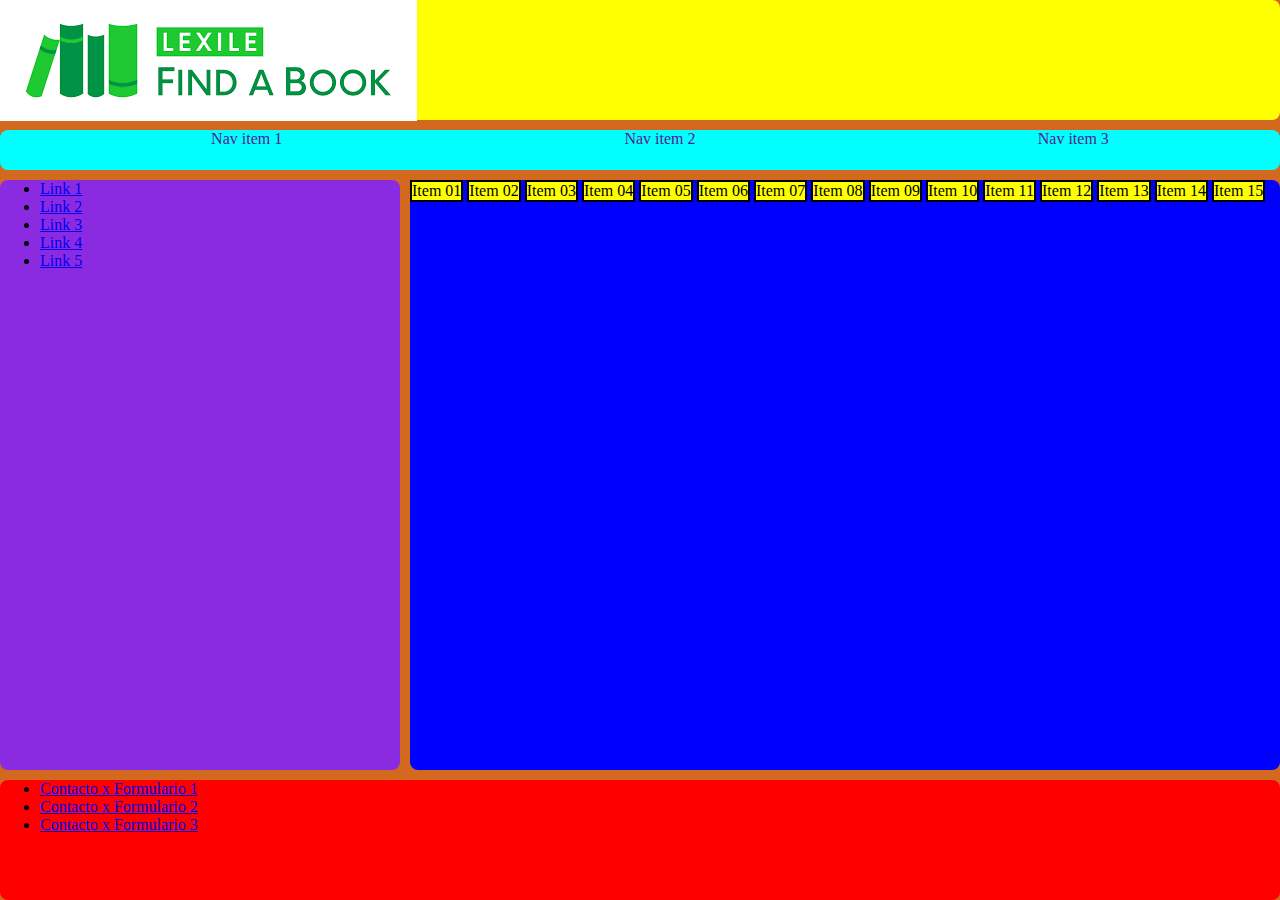
==== index.html @ 99a1b879 "Initial commit." ====
<!DOCTYPE html>
<html lang="es">
<head>
    <meta charset="UTF-8">
    <meta name="viewport" content="width=device-width, initial-scale=1.0">
    <link href="styles.css" rel="stylesheet">
    <title>Document</title>
</head>
<body class="main_container">
    <header class="header">
        <picture>
            <img src="./assets/img/Banner.png" alt="Logo de BookFinder">
        </picture>
    </header>
    <!-- <main> -->
        <nav class="nav_bar"   >
            <!-- https://docs.emmet.io/cheat-sheet/ -->
            <!-- Emmet: ul>li*3>a -->
            <ul class="nav_bar_list">
                <li><a href="">Nav item 1</a></li>
                <li><a href="">Nav item 2</a></li>
                <li><a href="">Nav item 3</a></li>
            </ul>
        </nav>
        <aside class="aside">
            <ul>
                <li><a href="http://">Link 1</a></li>
                <li><a href="http://">Link 2</a></li>
                <li><a href="http://">Link 3</a></li>
                <li><a href="http://">Link 4</a></li>
                <li><a href="http://">Link 5</a></li>
            </ul>
        </aside>
        <section class="products_container contenido">
            <!-- Emmet: div.Item_$${Item $$}*15 -->
            <div class="Item_01">Item 01</div>
            <div class="Item_02">Item 02</div>
            <div class="Item_03">Item 03</div>
            <div class="Item_04">Item 04</div>
            <div class="Item_05">Item 05</div>
            <div class="Item_06">Item 06</div>
            <div class="Item_07">Item 07</div>
            <div class="Item_08">Item 08</div>
            <div class="Item_09">Item 09</div>
            <div class="Item_10">Item 10</div>
            <div class="Item_10">Item 11</div>
            <div class="Item_10">Item 12</div>
            <div class="Item_10">Item 13</div>
            <div class="Item_10">Item 14</div>
            <div class="Item_10">Item 15</div>
        </section>
    <!-- </main> -->
    <footer class="footer_container">
        <ul class="footer">
            <li><a href="./pages/contact.html">Contacto x Formulario 1</a></li>
            <li><a href="./pages/contact.html">Contacto x Formulario 2</a></li>
            <li><a href="./pages/contact.html">Contacto x Formulario 3</a></li>
        </ul>
    </footer>
</body>
</html>
---- styles.css ----
/********* NORMALIZACIÓN - INICIO **********/

* {
    margin: 0;
    box-sizing: border-box;
}

/*********** NORMALIZACIÓN - FIN ************/

header {
    background-color: yellow;
}

nav {
    background-color: aqua;
}

aside {
    background-color: blueviolet;
}

main {
    background-color: rgb(255, 47, 179);
}

section {
    background-color: blue;
}

footer {
    background-color: red;
}

/******************* GRID BÁSICA - INICIO *****************/
.main_container {
    background-color: chocolate;
    display: grid;
    grid-template: 120px 40px 1fr 120px / 400px 1fr;  /* filas / columnas */
    grid-template-areas: "area_header area_header"
                         "area_nav area_nav"
                         "area_aside area_contenido"
                         "area_footer area_footer";
    height: 100vh;
    grid-gap: 10px;
}

/* Vinculo el "header" con el área 
definida en "grid-template-areas" */
.header {
    grid-area: area_header;
    border-radius: 8px;
}

/* Vinculo el "nav_bar" con el área
definida en "grid-template-areas" */
.nav_bar {
    grid-area: area_nav;
    border-radius: 8px;
}

/* Vinculo el "aside" con el área
definida en "grid-template-areas" */
.aside {
    grid-area: area_aside;   
    border-radius: 8px;
}

/* Vinculo el "contenido" con el área
definida en "grid-template-areas" */
.contenido {
    grid-area: area_contenido;
    border-radius: 8px;
}

/* Vinculo el "footer" con el área
definida en "grid-template-areas" */
.footer_container {
    grid-area: area_footer;
    border-radius: 8px;
}

/********************* GRID BÁSICA - FIN *******************/

[div^="Item"] {
    background-color:burlywood;
}

div {
    display: inline-block;
    background-color: yellow;
    border: solid 2px;
    width: 50;
    height: 50;
}

.nav_bar { /*TODO: No está funcionando el flexbox.*/
   /* display: flex;*/
   /*  flex-direction: row; */ /*Es el valor por defecto, no es necesario*/
   /* justify-content: space-around;  */
}

.nav_bar_list { /*TODO: No está funcionando el flexbox.*/
    display: flex;
    flex-direction: row;  /*Es el valor por defecto, no es necesario*/
    justify-content: space-around;
    align-content: center;
    list-style: none;  /*Le saco la viñeta a los elementos de la lista desordenada.*/
}

.nav_bar_list > li > a {
    text-decoration: none;   /*Le quito la apariencia de enlace a los anchors.*/
}
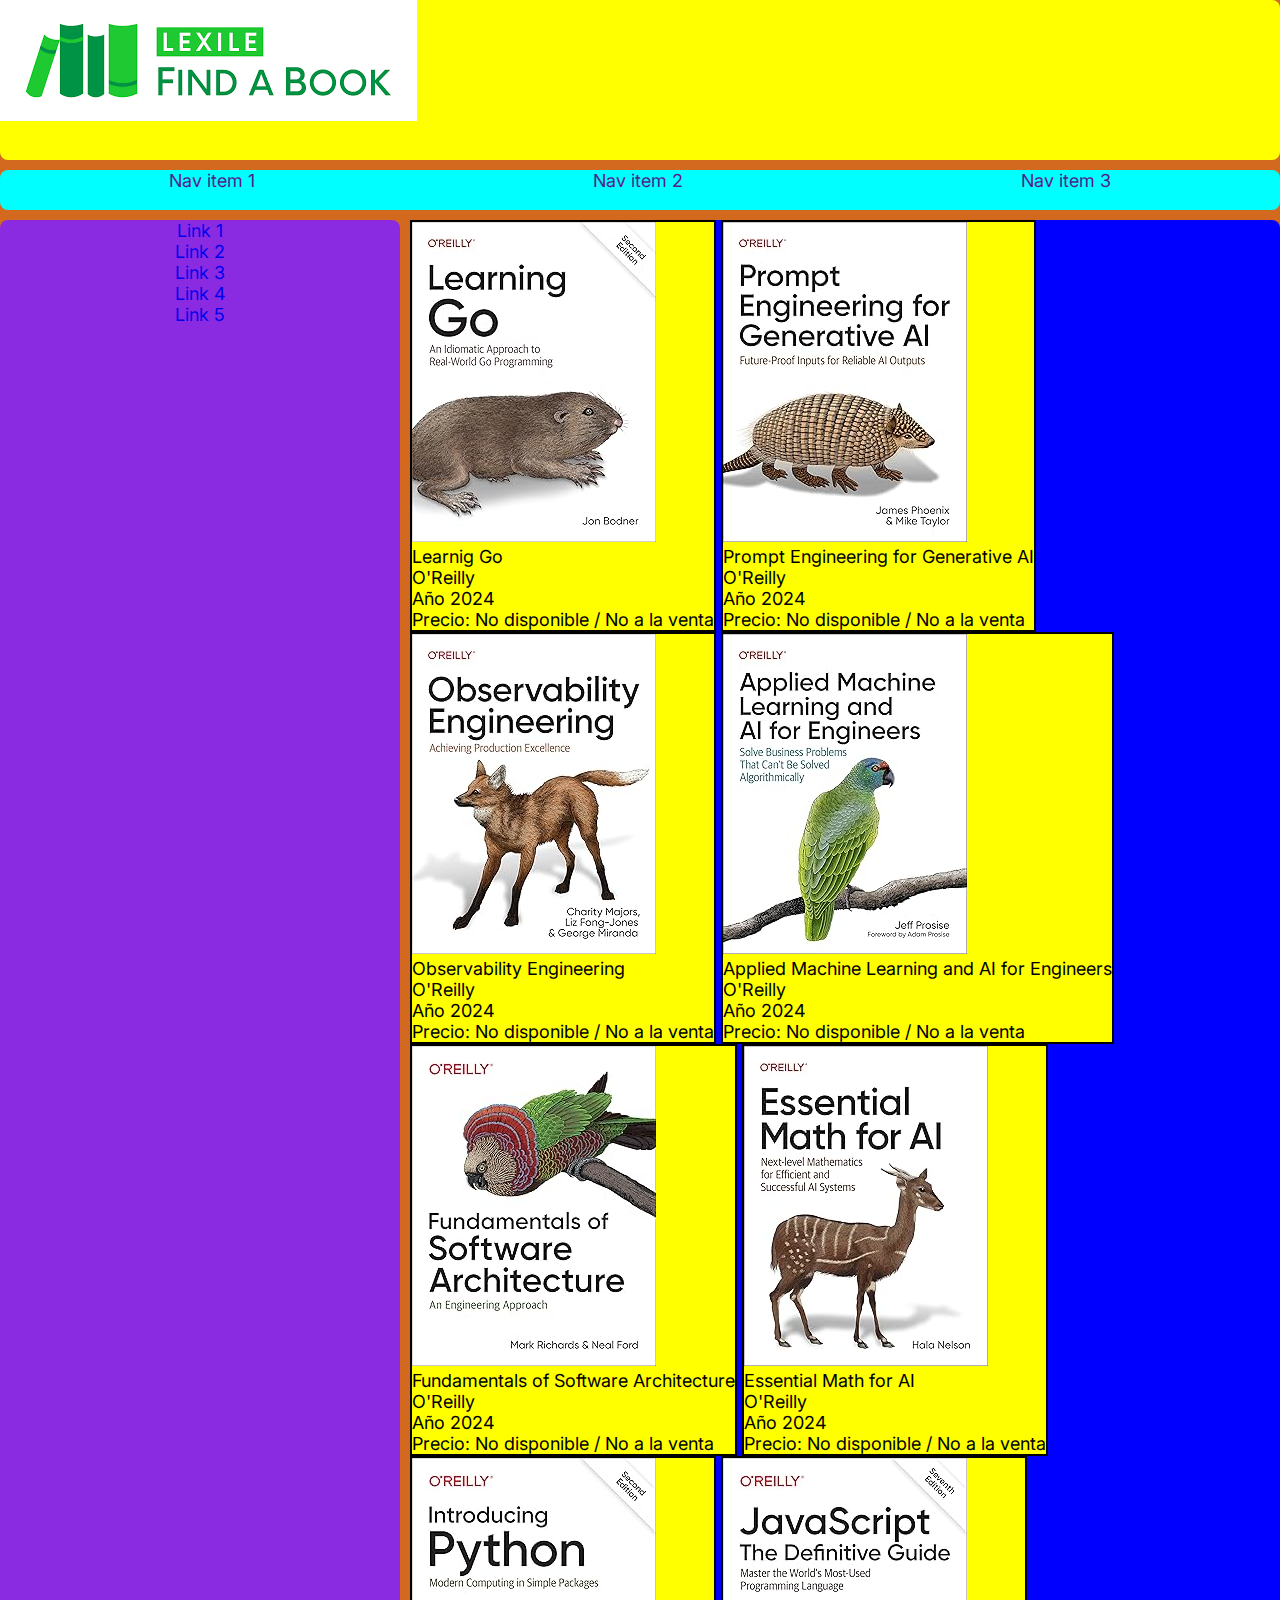
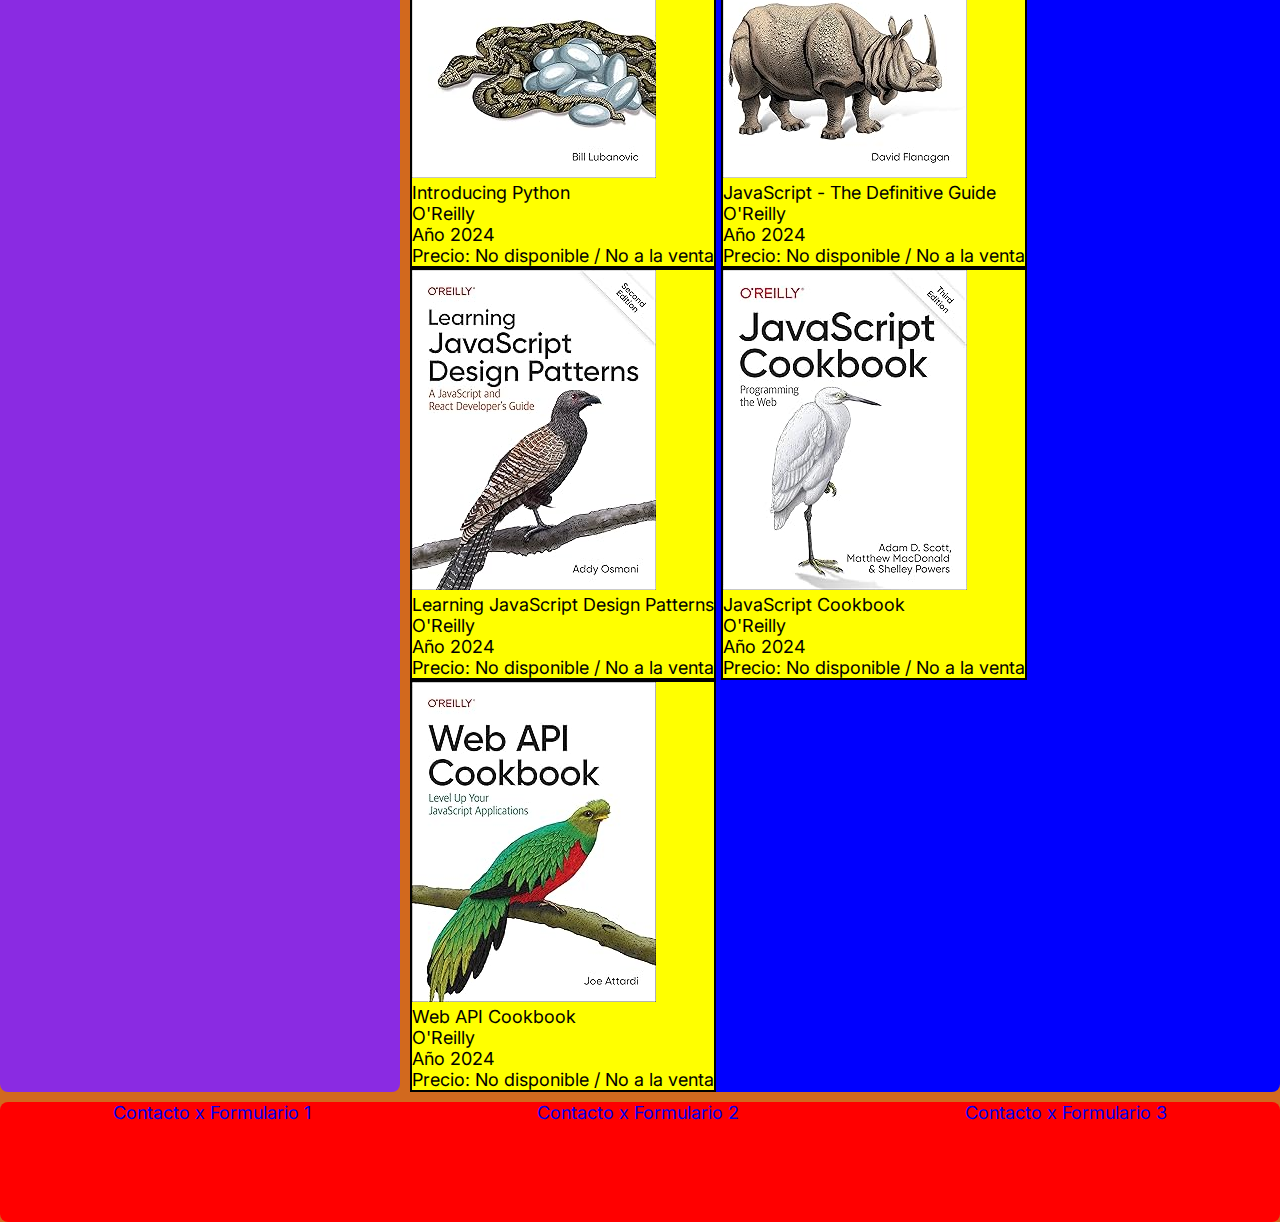
==== commit 2b421e4e: "Se agrega FormSpree, imagenes, fonts de Google. Falta responsiveness." ====
--- a/index.html
+++ b/index.html
@@ -3,8 +3,9 @@
 <head>
     <meta charset="UTF-8">
     <meta name="viewport" content="width=device-width, initial-scale=1.0">
-    <link href="styles.css" rel="stylesheet">
-    <title>Document</title>
+    <link href="styles/styles-common.css" rel="stylesheet">
+    <link href="styles/styles-index.css" rel="stylesheet">
+    <title>TecnoLibros</title>
 </head>
 <body class="main_container">
     <header class="header">
@@ -23,35 +24,119 @@
             </ul>
         </nav>
         <aside class="aside">
-            <ul>
-                <li><a href="http://">Link 1</a></li>
-                <li><a href="http://">Link 2</a></li>
-                <li><a href="http://">Link 3</a></li>
-                <li><a href="http://">Link 4</a></li>
-                <li><a href="http://">Link 5</a></li>
+            <ul class="aside_list">
+                <li><a href="#">Link 1</a></li>
+                <li><a href="#">Link 2</a></li>
+                <li><a href="#">Link 3</a></li>
+                <li><a href="#">Link 4</a></li>
+                <li><a href="#">Link 5</a></li>
             </ul>
         </aside>
         <section class="products_container contenido">
             <!-- Emmet: div.Item_$${Item $$}*15 -->
-            <div class="Item_01">Item 01</div>
-            <div class="Item_02">Item 02</div>
-            <div class="Item_03">Item 03</div>
-            <div class="Item_04">Item 04</div>
-            <div class="Item_05">Item 05</div>
-            <div class="Item_06">Item 06</div>
-            <div class="Item_07">Item 07</div>
-            <div class="Item_08">Item 08</div>
-            <div class="Item_09">Item 09</div>
-            <div class="Item_10">Item 10</div>
-            <div class="Item_10">Item 11</div>
-            <div class="Item_10">Item 12</div>
-            <div class="Item_10">Item 13</div>
-            <div class="Item_10">Item 14</div>
-            <div class="Item_10">Item 15</div>
+            <div class="Item_01">
+                <picture>
+                    <img src="./assets/img/Img01.jpg" alt="Imagen del libro 01">
+                </picture>
+                <p>Learnig Go</p>
+                <p>O'Reilly</p>
+                <p>Año 2024</p>
+                <p>Precio: No disponible / No a la venta</p>
+            </div>
+            <div class="Item_02">
+                <picture>
+                    <img src="./assets/img/Img02.jpg" alt="Imagen del libro 02">
+                </picture>
+                <p>Prompt Engineering for Generative AI</p>
+                <p>O'Reilly</p>
+                <p>Año 2024</p>
+                <p>Precio: No disponible / No a la venta</p>
+            </div>
+            <div class="Item_03">
+                <picture>
+                    <img src="./assets/img/Img03.jpg" alt="Imagen del libro 03">
+                </picture>
+                <p>Observability Engineering</p>
+                <p>O'Reilly</p>
+                <p>Año 2024</p>
+                <p>Precio: No disponible / No a la venta</p>
+            </div>
+            <div class="Item_04">
+                <picture>
+                    <img src="./assets/img/Img04.jpg" alt="Imagen del libro 04">
+                </picture>
+                <p>Applied Machine Learning and AI for Engineers</p>
+                <p>O'Reilly</p>
+                <p>Año 2024</p>
+                <p>Precio: No disponible / No a la venta</p>
+            </div>
+            <div class="Item_05">
+                <picture>
+                    <img src="./assets/img/Img05.jpg" alt="Imagen del libro 05">
+                </picture>
+                <p>Fundamentals of Software Architecture</p>
+                <p>O'Reilly</p>
+                <p>Año 2024</p>
+                <p>Precio: No disponible / No a la venta</p>
+            </div>
+            <div class="Item_06">
+                <picture>
+                    <img src="./assets/img/Img06.jpg" alt="Imagen del libro 06">
+                </picture>
+                <p>Essential Math for AI</p>
+                <p>O'Reilly</p>
+                <p>Año 2024</p>
+                <p>Precio: No disponible / No a la venta</p>
+            </div>
+            <div class="Item_07">
+                <picture>
+                    <img src="./assets/img/Img07.jpg" alt="Imagen del libro 07">
+                </picture>
+                <p>Introducing Python</p>
+                <p>O'Reilly</p>
+                <p>Año 2024</p>
+                <p>Precio: No disponible / No a la venta</p>
+            </div>
+            <div class="Item_08">
+                <picture>
+                    <img src="./assets/img/Img08.jpg" alt="Imagen del libro 08">
+                </picture>
+                <p>JavaScript - The Definitive Guide</p>
+                <p>O'Reilly</p>
+                <p>Año 2024</p>
+                <p>Precio: No disponible / No a la venta</p>
+            </div>
+            <div class="Item_09">
+                <picture>
+                    <img src="./assets/img/Img09.jpg" alt="Imagen del libro 09">
+                </picture>
+                <p>Learning JavaScript Design Patterns</p>
+                <p>O'Reilly</p>
+                <p>Año 2024</p>
+                <p>Precio: No disponible / No a la venta</p>
+            </div>
+            <div class="Item_10">
+                <picture>
+                    <img src="./assets/img/Img10.jpg" alt="Imagen del libro 10">
+                </picture>
+                <p>JavaScript Cookbook</p>
+                <p>O'Reilly</p>
+                <p>Año 2024</p>
+                <p>Precio: No disponible / No a la venta</p>
+            </div>
+            <div class="Item_10">
+                <picture>
+                    <img src="./assets/img/Img11.jpg" alt="Imagen del libro 11">
+                </picture>
+                <p>Web API Cookbook</p>
+                <p>O'Reilly</p>
+                <p>Año 2024</p>
+                <p>Precio: No disponible / No a la venta</p>
+            </div>
         </section>
     <!-- </main> -->
     <footer class="footer_container">
-        <ul class="footer">
+        <ul class="footer_list">
             <li><a href="./pages/contact.html">Contacto x Formulario 1</a></li>
             <li><a href="./pages/contact.html">Contacto x Formulario 2</a></li>
             <li><a href="./pages/contact.html">Contacto x Formulario 3</a></li>
--- a/styles/styles-common.css
+++ b/styles/styles-common.css
@@ -0,0 +1,60 @@
+
+@import url('https://fonts.googleapis.com/css2?family=Inter:wght@100;300;400;500;600;700;900&family=Raleway:wght@100;300;400;500;600;700;900&display=swap');
+
+/********* NORMALIZACIÓN - INICIO **********/
+* {
+    margin: 0;
+    padding: 0;
+    box-sizing: border-box;
+}
+/*********** NORMALIZACIÓN - FIN ************/
+:root {
+    /* Colores - Elegir una paleta !!!*/
+
+    --color00: black;
+    --color01: yellow;
+    --color02: aqua;
+    --color03: blueviolet;
+    --color04: rgb(255, 47, 179);
+    --color05: blue;
+    --color06: red;
+
+    /* Tipografía */
+    --primary-font: 'Inter', sans-serif;
+    --second-font: 'Raleway', sans-serif;
+
+      /*Font size*/
+    --font-small: 1.8em;
+    --font-medium: 1.8em;
+    --font-large: 2.4em;
+}
+
+html {
+    font-family: var(--primary-font);
+    font-size: 62.5%;
+    color: var(--color00);
+  }
+
+header {
+    background-color: var(--color01);
+}
+
+nav {
+    background-color: var(--color02);
+}
+
+aside {
+    background-color: var(--color03);
+}
+
+main {
+    background-color:  var(--color04);
+}
+
+section {
+    background-color:  var(--color05);
+}
+
+footer {
+    background-color:   var(--color06);
+}
--- a/styles/styles-index.css
+++ b/styles/styles-index.css
@@ -0,0 +1,105 @@
+
+
+/******************* GRID BÁSICA - INICIO *****************/
+.main_container {
+    background-color: chocolate;
+    display: grid;
+    grid-template: 160px 40px 1fr 120px / 400px 1fr;  /* filas / columnas */
+    grid-template-areas: "area_header area_header"
+                         "area_nav area_nav"
+                         "area_aside area_contenido"
+                         "area_footer area_footer";
+    height: 100vh;
+    grid-gap: 10px;
+}
+
+/* Vinculo el "header" con el área 
+definida en "grid-template-areas" */
+.header {
+    grid-area: area_header;
+    border-radius: 8px;
+}
+
+/* Vinculo el "nav_bar" con el área
+definida en "grid-template-areas" */
+.nav_bar {
+    grid-area: area_nav;
+    border-radius: 8px;
+}
+
+/* Vinculo el "aside" con el área
+definida en "grid-template-areas" */
+.aside {
+    grid-area: area_aside;   
+    border-radius: 8px;
+}
+
+/* Vinculo el "contenido" con el área
+definida en "grid-template-areas" */
+.contenido {
+    grid-area: area_contenido;
+    border-radius: 8px;
+}
+
+/* Vinculo el "footer" con el área
+definida en "grid-template-areas" */
+.footer_container {
+    grid-area: area_footer;
+    border-radius: 8px;
+}
+
+/********************* GRID BÁSICA - FIN *******************/
+
+.main_container {
+    font-size: var(--font-medium);
+}
+
+[div^="Item"] {
+    background-color:burlywood;
+}
+
+div {
+    display: inline-block;
+    background-color: yellow;
+    border: solid 2px;
+    width: 50;
+    height: 50;
+}
+
+.nav_bar_list {
+    display: flex;
+    flex-direction: row;  /*Es el valor por defecto, no es necesario*/
+    justify-content: space-around;
+    align-content: center;
+    list-style: none;  /*Le saco la viñeta a los elementos de la lista desordenada.*/
+}
+
+.nav_bar_list > li > a {
+    text-decoration: none;   /*Le quito la apariencia de enlace a los anchors.*/
+}
+
+.aside_list {
+    display: flex;
+    flex-direction: column;
+    justify-content: space-around;
+    align-items: center;
+    list-style: none;  /*Le saco la viñeta a los elementos de la lista desordenada.*/
+
+}
+
+.aside_list > li > a {
+    text-decoration: none;   /*Le quito la apariencia de enlace a los anchors.*/
+}
+
+.footer_list {
+    display: flex;
+    flex-direction: row;  /*Es el valor por defecto, no es necesario*/
+    justify-content: space-around;
+    align-items: center;
+    list-style: none;  /*Le saco la viñeta a los elementos de la lista desordenada.*/
+}
+
+.footer_list > li > a {
+    text-decoration: none;   /*Le quito la apariencia de enlace a los anchors.*/
+    align-items: center;
+}
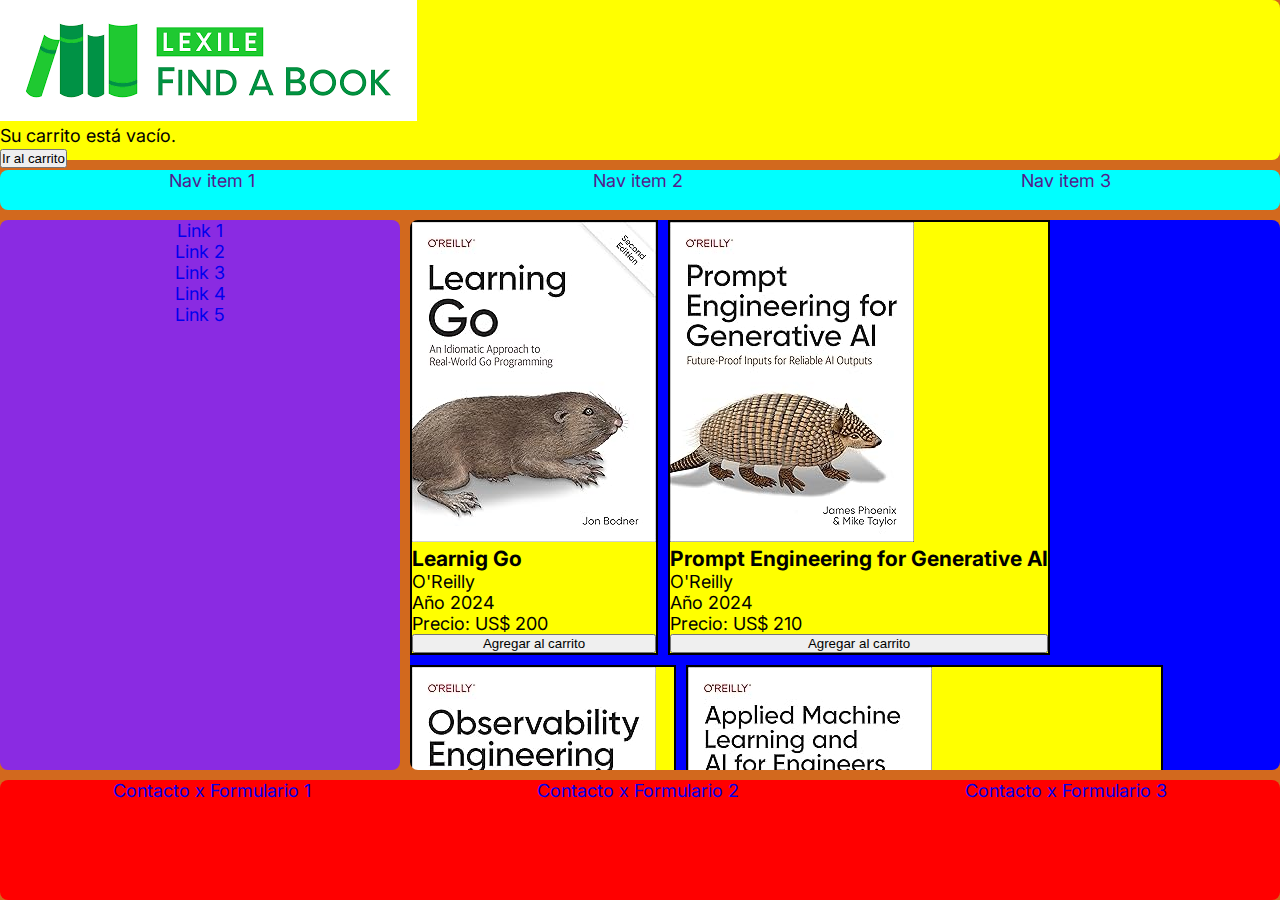
==== commit 04c8872f: "Carrito básico: uso LocalStorage y visualizo contenido mediante tabla." ====
--- a/index.html
+++ b/index.html
@@ -12,6 +12,11 @@
         <picture>
             <img src="./assets/img/Banner.png" alt="Logo de BookFinder">
         </picture>
+        <p id="totalItemsInCart"></p>
+        <!-- <button id="carrito">Ir al carrito</button> -->
+        <form action="./pages/carrito.html">
+            <input type="submit" value="Ir al carrito" />
+        </form>
     </header>
     <!-- <main> -->
         <nav class="nav_bar"   >
@@ -34,104 +39,115 @@
         </aside>
         <section class="products_container contenido">
             <!-- Emmet: div.Item_$${Item $$}*15 -->
-            <div class="Item_01">
+            <div class="card Item_01">
                 <picture>
                     <img src="./assets/img/Img01.jpg" alt="Imagen del libro 01">
                 </picture>
-                <p>Learnig Go</p>
+                <h3>Learnig Go</h3>
                 <p>O'Reilly</p>
-                <p>Año 2024</p>
-                <p>Precio: No disponible / No a la venta</p>
+                <p>Año <span class="date">2024</span></p>
+                <p>Precio: <span class="currency">US$</span> <span class="price">200</span></p>
+                <button>Agregar al carrito</button>
             </div>
-            <div class="Item_02">
+            <div class="card Item_02">
                 <picture>
                     <img src="./assets/img/Img02.jpg" alt="Imagen del libro 02">
                 </picture>
-                <p>Prompt Engineering for Generative AI</p>
+                <h3>Prompt Engineering for Generative AI</h3>
                 <p>O'Reilly</p>
-                <p>Año 2024</p>
-                <p>Precio: No disponible / No a la venta</p>
+                <p>Año <span class="date">2024</span></p>
+                <p>Precio: <span class="currency">US$</span> <span class="price">210</span></p>
+                <button>Agregar al carrito</button>
             </div>
-            <div class="Item_03">
+            <div class="card Item_03">
                 <picture>
                     <img src="./assets/img/Img03.jpg" alt="Imagen del libro 03">
                 </picture>
-                <p>Observability Engineering</p>
+                <h3>Observability Engineering</h3>
                 <p>O'Reilly</p>
-                <p>Año 2024</p>
-                <p>Precio: No disponible / No a la venta</p>
+                <p>Año <span class="date">2024</span></p>
+                <p>Precio: <span class="currency">US$</span> <span class="price">220</span></p>
+                <button>Agregar al carrito</button>
             </div>
-            <div class="Item_04">
+            <div class="card Item_04">
                 <picture>
                     <img src="./assets/img/Img04.jpg" alt="Imagen del libro 04">
                 </picture>
-                <p>Applied Machine Learning and AI for Engineers</p>
+                <h3>Applied Machine Learning and AI for Engineers</h3>
                 <p>O'Reilly</p>
-                <p>Año 2024</p>
-                <p>Precio: No disponible / No a la venta</p>
+                <p>Año <span class="date">2024</span></p>
+                <p>Precio: <span class="currency">US$</span> <span class="price">230</span></p>
+                <button>Agregar al carrito</button>
             </div>
-            <div class="Item_05">
+            <div class="card Item_05">
                 <picture>
                     <img src="./assets/img/Img05.jpg" alt="Imagen del libro 05">
                 </picture>
-                <p>Fundamentals of Software Architecture</p>
+                <h3>Fundamentals of Software Architecture</h3>
                 <p>O'Reilly</p>
-                <p>Año 2024</p>
-                <p>Precio: No disponible / No a la venta</p>
+                <p>Año <span class="date">2024</span></p>
+                <p>Precio: <span class="currency">US$</span> <span class="price">240</span></p>
+                <button>Agregar al carrito</button>
             </div>
-            <div class="Item_06">
+            <div class="card Item_06">
                 <picture>
                     <img src="./assets/img/Img06.jpg" alt="Imagen del libro 06">
                 </picture>
-                <p>Essential Math for AI</p>
+                <h3>Essential Math for AI</h3>
                 <p>O'Reilly</p>
-                <p>Año 2024</p>
-                <p>Precio: No disponible / No a la venta</p>
+                <p>Año <span class="date">2024</span></p>
+                <p>Precio: <span class="currency">US$</span> <span class="price">250</span></p>
+                <button>Agregar al carrito</button>
             </div>
-            <div class="Item_07">
+            <div class="card Item_07">
                 <picture>
                     <img src="./assets/img/Img07.jpg" alt="Imagen del libro 07">
                 </picture>
-                <p>Introducing Python</p>
+                <h3>Introducing Python</h3>
                 <p>O'Reilly</p>
-                <p>Año 2024</p>
-                <p>Precio: No disponible / No a la venta</p>
+                <p>Año <span class="date">2024</span></p>
+                <p>Precio: <span class="currency">US$</span> <span class="price">260</span></p>
+                <button>Agregar al carrito</button>
             </div>
-            <div class="Item_08">
+            <div class="card Item_08">
                 <picture>
                     <img src="./assets/img/Img08.jpg" alt="Imagen del libro 08">
                 </picture>
-                <p>JavaScript - The Definitive Guide</p>
+                <h3>JavaScript - The Definitive Guide</h3>
                 <p>O'Reilly</p>
-                <p>Año 2024</p>
-                <p>Precio: No disponible / No a la venta</p>
+                <p>Año <span class="date">2024</span></p>
+                <p>Precio: <span class="currency">US$</span> <span class="price">270</span></p>
+                <button>Agregar al carrito</button>
             </div>
-            <div class="Item_09">
+            <div class="card Item_09">
                 <picture>
                     <img src="./assets/img/Img09.jpg" alt="Imagen del libro 09">
                 </picture>
-                <p>Learning JavaScript Design Patterns</p>
+                <h3>Learning JavaScript Design Patterns</h3>
                 <p>O'Reilly</p>
-                <p>Año 2024</p>
-                <p>Precio: No disponible / No a la venta</p>
+                <p>Año <span class="date">2024</span></p>
+                <p>Precio: <span class="currency">US$</span> <span class="price">280</span></p>
+                <button>Agregar al carrito</button>
             </div>
-            <div class="Item_10">
+            <div class="card Item_10">
                 <picture>
                     <img src="./assets/img/Img10.jpg" alt="Imagen del libro 10">
                 </picture>
-                <p>JavaScript Cookbook</p>
+                <h3>JavaScript Cookbook</h3>
                 <p>O'Reilly</p>
-                <p>Año 2024</p>
-                <p>Precio: No disponible / No a la venta</p>
+                <p>Año <span class="date">2024</span></p>
+                <p>Precio: <span class="currency">US$</span> <span class="price">290</span></p>
+                <button>Agregar al carrito</button>
             </div>
-            <div class="Item_10">
+            <div class="card Item_10">
                 <picture>
                     <img src="./assets/img/Img11.jpg" alt="Imagen del libro 11">
                 </picture>
-                <p>Web API Cookbook</p>
+                <h3>Web API Cookbook</h3>
                 <p>O'Reilly</p>
-                <p>Año 2024</p>
-                <p>Precio: No disponible / No a la venta</p>
+                <p>Año <span class="date">2024</span></p>
+                <p>Precio: <span class="currency">US$</span> <span class="price">300</span></p>
+                <button>Agregar al carrito</button>
             </div>
         </section>
     <!-- </main> -->
@@ -142,5 +158,7 @@
             <li><a href="./pages/contact.html">Contacto x Formulario 3</a></li>
         </ul>
     </footer>
+
+    <script src="./js/script_index.js"></script>
 </body>
 </html>--- a/styles/styles-index.css
+++ b/styles/styles-index.css
@@ -54,16 +54,31 @@
     font-size: var(--font-medium);
 }
 
-[div^="Item"] {
-    background-color:burlywood;
+.products_container {
+    display: flex;
+    flex-wrap: wrap;
+    column-gap: 10px;
+    row-gap: 10px;
+    overflow-y: scroll;
 }
 
 div {
-    display: inline-block;
+    /*display: inline-block;*/
+    display: flex;
+    flex-direction: column;
     background-color: yellow;
     border: solid 2px;
     width: 50;
     height: 50;
+}
+
+/* Aplicando algo así como expresiones regulares como selectores en CSS: */
+/* https://medium.com/yonder-techblog/css-regex-attribute-selectors-98075b7f4726 */
+
+[class^="Item"] {
+    background-color:burlywood;
+    max-width: 250px;
+    height: 450px;
 }
 
 .nav_bar_list {
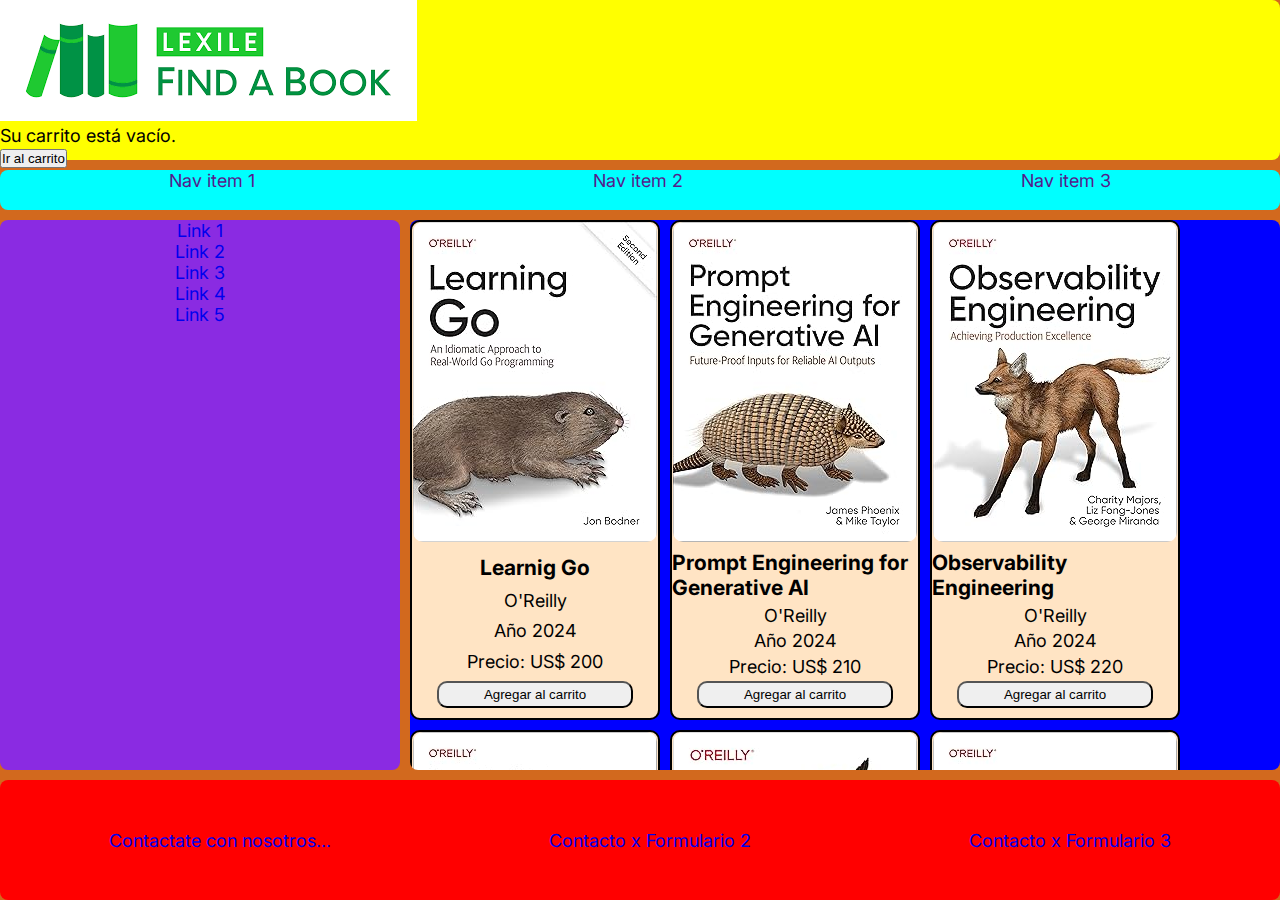
==== commit cdc0cc37: "Se agregan media queries en página ppal, se mejoran las cards, se mejora vista de la tabla, y más." ====
--- a/index.html
+++ b/index.html
@@ -37,123 +37,14 @@
                 <li><a href="#">Link 5</a></li>
             </ul>
         </aside>
-        <section class="products_container contenido">
-            <!-- Emmet: div.Item_$${Item $$}*15 -->
-            <div class="card Item_01">
-                <picture>
-                    <img src="./assets/img/Img01.jpg" alt="Imagen del libro 01">
-                </picture>
-                <h3>Learnig Go</h3>
-                <p>O'Reilly</p>
-                <p>Año <span class="date">2024</span></p>
-                <p>Precio: <span class="currency">US$</span> <span class="price">200</span></p>
-                <button>Agregar al carrito</button>
-            </div>
-            <div class="card Item_02">
-                <picture>
-                    <img src="./assets/img/Img02.jpg" alt="Imagen del libro 02">
-                </picture>
-                <h3>Prompt Engineering for Generative AI</h3>
-                <p>O'Reilly</p>
-                <p>Año <span class="date">2024</span></p>
-                <p>Precio: <span class="currency">US$</span> <span class="price">210</span></p>
-                <button>Agregar al carrito</button>
-            </div>
-            <div class="card Item_03">
-                <picture>
-                    <img src="./assets/img/Img03.jpg" alt="Imagen del libro 03">
-                </picture>
-                <h3>Observability Engineering</h3>
-                <p>O'Reilly</p>
-                <p>Año <span class="date">2024</span></p>
-                <p>Precio: <span class="currency">US$</span> <span class="price">220</span></p>
-                <button>Agregar al carrito</button>
-            </div>
-            <div class="card Item_04">
-                <picture>
-                    <img src="./assets/img/Img04.jpg" alt="Imagen del libro 04">
-                </picture>
-                <h3>Applied Machine Learning and AI for Engineers</h3>
-                <p>O'Reilly</p>
-                <p>Año <span class="date">2024</span></p>
-                <p>Precio: <span class="currency">US$</span> <span class="price">230</span></p>
-                <button>Agregar al carrito</button>
-            </div>
-            <div class="card Item_05">
-                <picture>
-                    <img src="./assets/img/Img05.jpg" alt="Imagen del libro 05">
-                </picture>
-                <h3>Fundamentals of Software Architecture</h3>
-                <p>O'Reilly</p>
-                <p>Año <span class="date">2024</span></p>
-                <p>Precio: <span class="currency">US$</span> <span class="price">240</span></p>
-                <button>Agregar al carrito</button>
-            </div>
-            <div class="card Item_06">
-                <picture>
-                    <img src="./assets/img/Img06.jpg" alt="Imagen del libro 06">
-                </picture>
-                <h3>Essential Math for AI</h3>
-                <p>O'Reilly</p>
-                <p>Año <span class="date">2024</span></p>
-                <p>Precio: <span class="currency">US$</span> <span class="price">250</span></p>
-                <button>Agregar al carrito</button>
-            </div>
-            <div class="card Item_07">
-                <picture>
-                    <img src="./assets/img/Img07.jpg" alt="Imagen del libro 07">
-                </picture>
-                <h3>Introducing Python</h3>
-                <p>O'Reilly</p>
-                <p>Año <span class="date">2024</span></p>
-                <p>Precio: <span class="currency">US$</span> <span class="price">260</span></p>
-                <button>Agregar al carrito</button>
-            </div>
-            <div class="card Item_08">
-                <picture>
-                    <img src="./assets/img/Img08.jpg" alt="Imagen del libro 08">
-                </picture>
-                <h3>JavaScript - The Definitive Guide</h3>
-                <p>O'Reilly</p>
-                <p>Año <span class="date">2024</span></p>
-                <p>Precio: <span class="currency">US$</span> <span class="price">270</span></p>
-                <button>Agregar al carrito</button>
-            </div>
-            <div class="card Item_09">
-                <picture>
-                    <img src="./assets/img/Img09.jpg" alt="Imagen del libro 09">
-                </picture>
-                <h3>Learning JavaScript Design Patterns</h3>
-                <p>O'Reilly</p>
-                <p>Año <span class="date">2024</span></p>
-                <p>Precio: <span class="currency">US$</span> <span class="price">280</span></p>
-                <button>Agregar al carrito</button>
-            </div>
-            <div class="card Item_10">
-                <picture>
-                    <img src="./assets/img/Img10.jpg" alt="Imagen del libro 10">
-                </picture>
-                <h3>JavaScript Cookbook</h3>
-                <p>O'Reilly</p>
-                <p>Año <span class="date">2024</span></p>
-                <p>Precio: <span class="currency">US$</span> <span class="price">290</span></p>
-                <button>Agregar al carrito</button>
-            </div>
-            <div class="card Item_10">
-                <picture>
-                    <img src="./assets/img/Img11.jpg" alt="Imagen del libro 11">
-                </picture>
-                <h3>Web API Cookbook</h3>
-                <p>O'Reilly</p>
-                <p>Año <span class="date">2024</span></p>
-                <p>Precio: <span class="currency">US$</span> <span class="price">300</span></p>
-                <button>Agregar al carrito</button>
-            </div>
+        <section id="libros" class="products_container contenido">
+            <!-- Acá pondré el listado completo de cards generadas desde el archivo -->
+            <!-- Emmet: div.Item_$${Item $$}*15 Inicialmente, coloqué 15 div con libros con este emmet. -->
         </section>
     <!-- </main> -->
     <footer class="footer_container">
         <ul class="footer_list">
-            <li><a href="./pages/contact.html">Contacto x Formulario 1</a></li>
+            <li><a href="./pages/contact.html">Contactate con nosotros...</a></li>
             <li><a href="./pages/contact.html">Contacto x Formulario 2</a></li>
             <li><a href="./pages/contact.html">Contacto x Formulario 3</a></li>
         </ul>
--- a/styles/styles-index.css
+++ b/styles/styles-index.css
@@ -62,14 +62,48 @@
     overflow-y: scroll;
 }
 
-div {
+.card {
     /*display: inline-block;*/
     display: flex;
     flex-direction: column;
-    background-color: yellow;
+    justify-content: space-between;
+    align-items: center;
+    background-color: bisque;
+    border-radius: 10px;
     border: solid 2px;
-    width: 50;
-    height: 50;
+    width: 250px;
+    height: 500px;
+    /* transition: all 0.3s ease; */
+
+    img {
+        width: 100%;
+        border-radius: 10px;
+    }
+
+    h3 {
+        text-overflow: clip; 
+        /* overflow-x: hidden; */
+    }
+
+    button {
+        width: 80%;
+        height: 2em;
+        margin: 0 0 10px 0;
+        border-radius: 10px;
+        transition-property: filter;
+        /* transition-duration: 10s; */
+        transition-timing-function: ease-in-out;
+    }
+    button:active {
+        transform: scale(1.05);
+        filter: drop-shadow(0 0 0.75rem crimson);
+    }
+}
+
+.card:hover {
+    transform: scale(1.02);
+    filter: drop-shadow(0.3rem 0.3rem 0rem rgb(31, 226, 47)) ;
+    
 }
 
 /* Aplicando algo así como expresiones regulares como selectores en CSS: */
@@ -106,11 +140,13 @@
     text-decoration: none;   /*Le quito la apariencia de enlace a los anchors.*/
 }
 
+/********************* FOOTER (FLEXBOX) - INICIO *******************/
 .footer_list {
     display: flex;
     flex-direction: row;  /*Es el valor por defecto, no es necesario*/
     justify-content: space-around;
     align-items: center;
+    height: 100%;
     list-style: none;  /*Le saco la viñeta a los elementos de la lista desordenada.*/
 }
 
@@ -118,3 +154,68 @@
     text-decoration: none;   /*Le quito la apariencia de enlace a los anchors.*/
     align-items: center;
 }
+/********************* FOOTER (FLEXBOX) - FIN *******************/
+
+
+/********************* MEDIA QUERIES - INICIO *******************/
+/* Por debajo de 701px cambio el layout
+ llevando el aside debajo del contenido.
+ Además, cambio la dirección del flexbox del aside a horizontal. */
+
+@media (max-width: 701px) {
+    .main_container {
+        background-color: chocolate;
+        display: grid;
+        grid-template: 160px 40px 1fr 80px 120px / 1fr;  /* filas / columnas */
+        grid-template-areas: "area_header"
+                             "area_nav"
+                             "area_contenido"
+                             "area_aside"
+                             "area_footer";
+        height: 100vh;
+        grid-gap: 10px;
+    }
+    
+    /* Vinculo el "header" con el área 
+    definida en "grid-template-areas" */
+    .header {
+        grid-area: area_header;
+        border-radius: 8px;
+    }
+    
+    /* Vinculo el "nav_bar" con el área
+    definida en "grid-template-areas" */
+    .nav_bar {
+        grid-area: area_nav;
+        border-radius: 8px;
+    }
+    
+    /* Vinculo el "aside" con el área
+    definida en "grid-template-areas" */
+    .aside {
+        grid-area: area_aside;   
+        border-radius: 8px;
+    }
+    
+    /* Vinculo el "contenido" con el área
+    definida en "grid-template-areas" */
+    .contenido {
+        grid-area: area_contenido;
+        border-radius: 8px;
+    }
+    
+    /* Vinculo el "footer" con el área
+    definida en "grid-template-areas" */
+    .footer_container {
+        grid-area: area_footer;
+        border-radius: 8px;
+    }
+
+    /* Acá cambio la dirección del aside para que sea un flexbox horizontal. */
+    .aside_list {
+        flex-direction: column;
+    }
+
+  }
+
+
